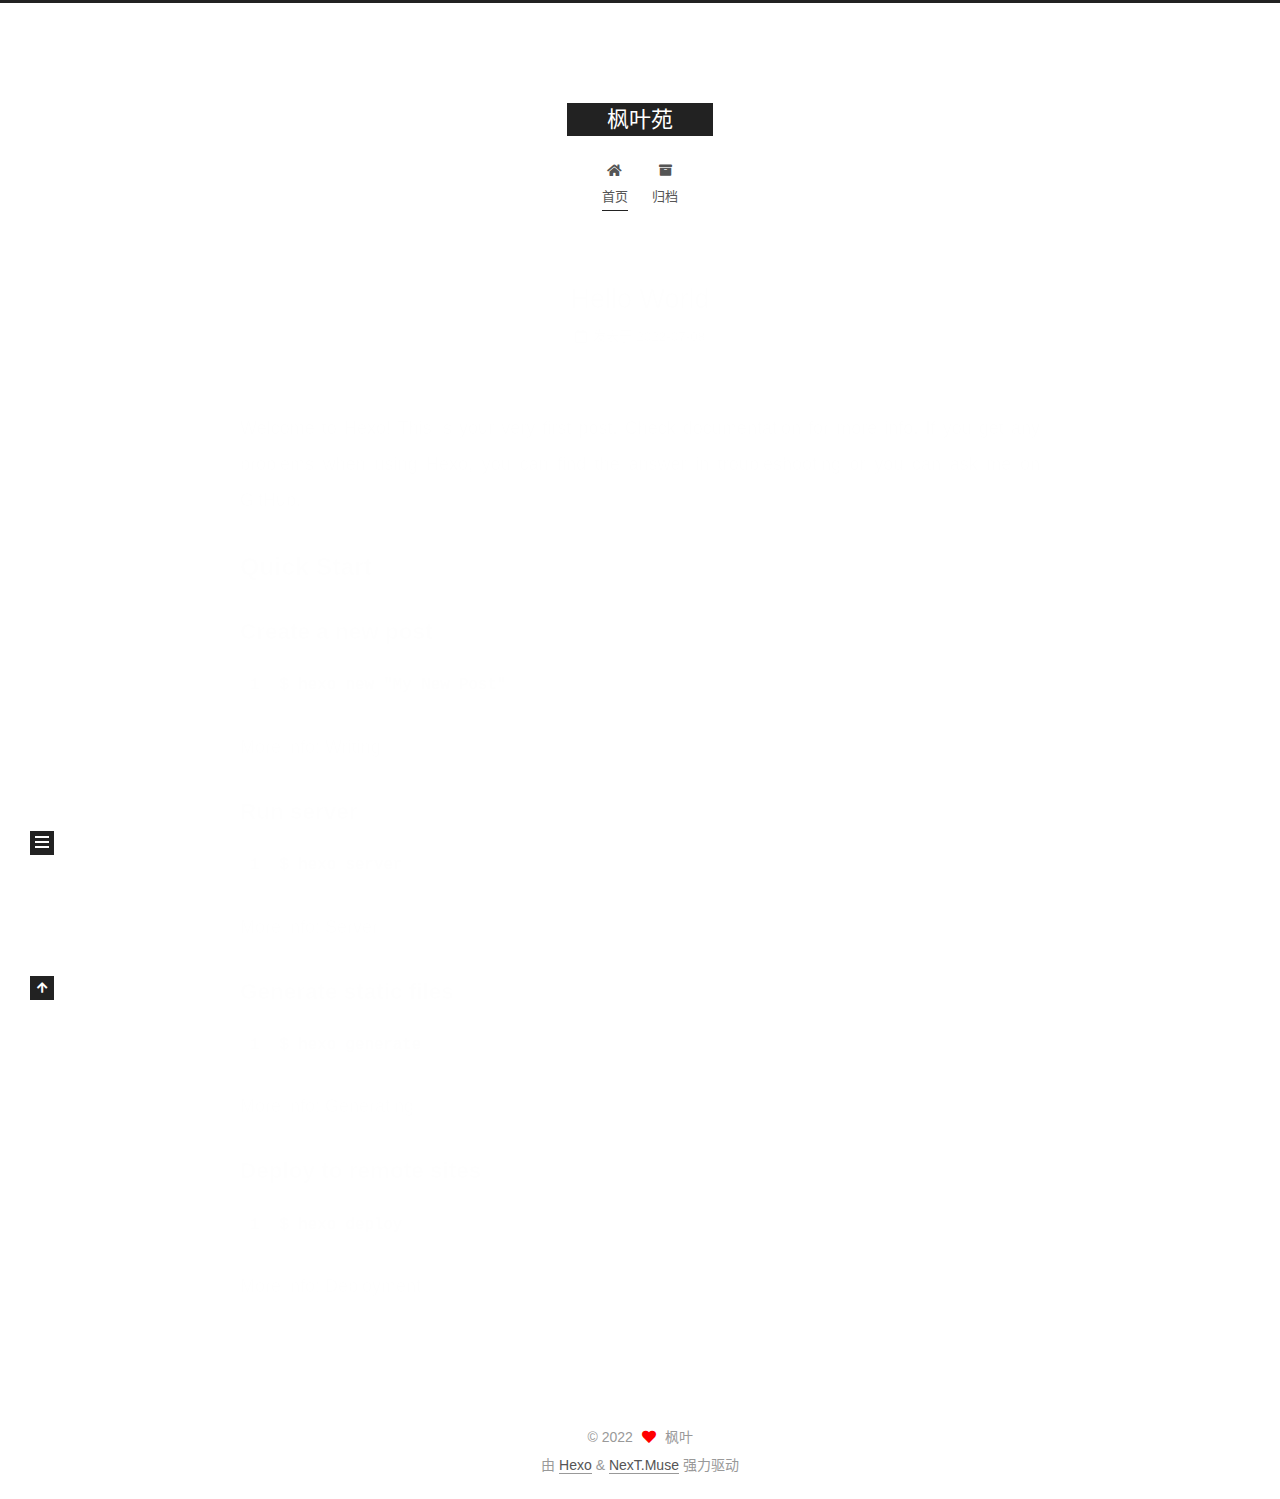
==== index.html @ 037c3c61 "Site updated: 2022-07-09 22:48:54" ====
<!DOCTYPE html>
<html lang="zh-CN">
<head>
  <meta charset="UTF-8">
<meta name="viewport" content="width=device-width, initial-scale=1, maximum-scale=2">
<meta name="theme-color" content="#222">
<meta name="generator" content="Hexo 6.2.0">
  <link rel="apple-touch-icon" sizes="180x180" href="/images/apple-touch-icon-next.png">
  <link rel="icon" type="image/png" sizes="32x32" href="/images/favicon-32x32-next.png">
  <link rel="icon" type="image/png" sizes="16x16" href="/images/favicon-16x16-next.png">
  <link rel="mask-icon" href="/images/logo.svg" color="#222">

<link rel="stylesheet" href="/css/main.css">


<link rel="stylesheet" href="/lib/font-awesome/css/all.min.css">

<script id="hexo-configurations">
    var NexT = window.NexT || {};
    var CONFIG = {"hostname":"example.com","root":"/","scheme":"Muse","version":"7.8.0","exturl":false,"sidebar":{"position":"left","display":"post","padding":18,"offset":12,"onmobile":false},"copycode":{"enable":false,"show_result":false,"style":null},"back2top":{"enable":true,"sidebar":false,"scrollpercent":false},"bookmark":{"enable":false,"color":"#222","save":"auto"},"fancybox":false,"mediumzoom":false,"lazyload":false,"pangu":false,"comments":{"style":"tabs","active":null,"storage":true,"lazyload":false,"nav":null},"algolia":{"hits":{"per_page":10},"labels":{"input_placeholder":"Search for Posts","hits_empty":"We didn't find any results for the search: ${query}","hits_stats":"${hits} results found in ${time} ms"}},"localsearch":{"enable":false,"trigger":"auto","top_n_per_article":1,"unescape":false,"preload":false},"motion":{"enable":true,"async":false,"transition":{"post_block":"fadeIn","post_header":"slideDownIn","post_body":"slideDownIn","coll_header":"slideLeftIn","sidebar":"slideUpIn"}}};
  </script>

  <meta name="description" content="选择有时候比努力更重要">
<meta property="og:type" content="website">
<meta property="og:title" content="枫叶苑">
<meta property="og:url" content="http://example.com/index.html">
<meta property="og:site_name" content="枫叶苑">
<meta property="og:description" content="选择有时候比努力更重要">
<meta property="og:locale" content="zh_CN">
<meta property="article:author" content="枫叶">
<meta name="twitter:card" content="summary">

<link rel="canonical" href="http://example.com/">


<script id="page-configurations">
  // https://hexo.io/docs/variables.html
  CONFIG.page = {
    sidebar: "",
    isHome : true,
    isPost : false,
    lang   : 'zh-CN'
  };
</script>

  <title>枫叶苑</title>
  






  <noscript>
  <style>
  .use-motion .brand,
  .use-motion .menu-item,
  .sidebar-inner,
  .use-motion .post-block,
  .use-motion .pagination,
  .use-motion .comments,
  .use-motion .post-header,
  .use-motion .post-body,
  .use-motion .collection-header { opacity: initial; }

  .use-motion .site-title,
  .use-motion .site-subtitle {
    opacity: initial;
    top: initial;
  }

  .use-motion .logo-line-before i { left: initial; }
  .use-motion .logo-line-after i { right: initial; }
  </style>
</noscript>

</head>

<body itemscope itemtype="http://schema.org/WebPage">
  <div class="container use-motion">
    <div class="headband"></div>

    <header class="header" itemscope itemtype="http://schema.org/WPHeader">
      <div class="header-inner"><div class="site-brand-container">
  <div class="site-nav-toggle">
    <div class="toggle" aria-label="切换导航栏">
      <span class="toggle-line toggle-line-first"></span>
      <span class="toggle-line toggle-line-middle"></span>
      <span class="toggle-line toggle-line-last"></span>
    </div>
  </div>

  <div class="site-meta">

    <a href="/" class="brand" rel="start">
      <span class="logo-line-before"><i></i></span>
      <h1 class="site-title">枫叶苑</h1>
      <span class="logo-line-after"><i></i></span>
    </a>
  </div>

  <div class="site-nav-right">
    <div class="toggle popup-trigger">
    </div>
  </div>
</div>




<nav class="site-nav">
  <ul id="menu" class="main-menu menu">
        <li class="menu-item menu-item-home">

    <a href="/" rel="section"><i class="fa fa-home fa-fw"></i>首页</a>

  </li>
        <li class="menu-item menu-item-archives">

    <a href="/archives/" rel="section"><i class="fa fa-archive fa-fw"></i>归档</a>

  </li>
  </ul>
</nav>




</div>
    </header>

    
  <div class="back-to-top">
    <i class="fa fa-arrow-up"></i>
    <span>0%</span>
  </div>


    <main class="main">
      <div class="main-inner">
        <div class="content-wrap">
          

          <div class="content index posts-expand">
            
      
  
  
  <article itemscope itemtype="http://schema.org/Article" class="post-block" lang="zh-CN">
    <link itemprop="mainEntityOfPage" href="http://example.com/2022/07/08/hello-world/">

    <span hidden itemprop="author" itemscope itemtype="http://schema.org/Person">
      <meta itemprop="image" content="/images/avatar.gif">
      <meta itemprop="name" content="枫叶">
      <meta itemprop="description" content="选择有时候比努力更重要">
    </span>

    <span hidden itemprop="publisher" itemscope itemtype="http://schema.org/Organization">
      <meta itemprop="name" content="枫叶苑">
    </span>
      <header class="post-header">
        <h2 class="post-title" itemprop="name headline">
          
            <a href="/2022/07/08/hello-world/" class="post-title-link" itemprop="url">Hello World</a>
        </h2>

        <div class="post-meta">
            <span class="post-meta-item">
              <span class="post-meta-item-icon">
                <i class="far fa-calendar"></i>
              </span>
              <span class="post-meta-item-text">发表于</span>

              <time title="创建时间：2022-07-08 22:40:31" itemprop="dateCreated datePublished" datetime="2022-07-08T22:40:31+08:00">2022-07-08</time>
            </span>

          

        </div>
      </header>

    
    
    
    <div class="post-body" itemprop="articleBody">

      
          <p>Welcome to <a target="_blank" rel="noopener" href="https://hexo.io/">Hexo</a>! This is your very first post. Check <a target="_blank" rel="noopener" href="https://hexo.io/docs/">documentation</a> for more info. If you get any problems when using Hexo, you can find the answer in <a target="_blank" rel="noopener" href="https://hexo.io/docs/troubleshooting.html">troubleshooting</a> or you can ask me on <a target="_blank" rel="noopener" href="https://github.com/hexojs/hexo/issues">GitHub</a>.</p>
<h2 id="Quick-Start"><a href="#Quick-Start" class="headerlink" title="Quick Start"></a>Quick Start</h2><h3 id="Create-a-new-post"><a href="#Create-a-new-post" class="headerlink" title="Create a new post"></a>Create a new post</h3><figure class="highlight bash"><table><tr><td class="gutter"><pre><span class="line">1</span><br></pre></td><td class="code"><pre><span class="line">$ hexo new <span class="string">&quot;My New Post&quot;</span></span><br></pre></td></tr></table></figure>

<p>More info: <a target="_blank" rel="noopener" href="https://hexo.io/docs/writing.html">Writing</a></p>
<h3 id="Run-server"><a href="#Run-server" class="headerlink" title="Run server"></a>Run server</h3><figure class="highlight bash"><table><tr><td class="gutter"><pre><span class="line">1</span><br></pre></td><td class="code"><pre><span class="line">$ hexo server</span><br></pre></td></tr></table></figure>

<p>More info: <a target="_blank" rel="noopener" href="https://hexo.io/docs/server.html">Server</a></p>
<h3 id="Generate-static-files"><a href="#Generate-static-files" class="headerlink" title="Generate static files"></a>Generate static files</h3><figure class="highlight bash"><table><tr><td class="gutter"><pre><span class="line">1</span><br></pre></td><td class="code"><pre><span class="line">$ hexo generate</span><br></pre></td></tr></table></figure>

<p>More info: <a target="_blank" rel="noopener" href="https://hexo.io/docs/generating.html">Generating</a></p>
<h3 id="Deploy-to-remote-sites"><a href="#Deploy-to-remote-sites" class="headerlink" title="Deploy to remote sites"></a>Deploy to remote sites</h3><figure class="highlight bash"><table><tr><td class="gutter"><pre><span class="line">1</span><br></pre></td><td class="code"><pre><span class="line">$ hexo deploy</span><br></pre></td></tr></table></figure>

<p>More info: <a target="_blank" rel="noopener" href="https://hexo.io/docs/one-command-deployment.html">Deployment</a></p>

      
    </div>

    
    
    
      <footer class="post-footer">
        <div class="post-eof"></div>
      </footer>
  </article>
  
  
  


  



          </div>
          

<script>
  window.addEventListener('tabs:register', () => {
    let { activeClass } = CONFIG.comments;
    if (CONFIG.comments.storage) {
      activeClass = localStorage.getItem('comments_active') || activeClass;
    }
    if (activeClass) {
      let activeTab = document.querySelector(`a[href="#comment-${activeClass}"]`);
      if (activeTab) {
        activeTab.click();
      }
    }
  });
  if (CONFIG.comments.storage) {
    window.addEventListener('tabs:click', event => {
      if (!event.target.matches('.tabs-comment .tab-content .tab-pane')) return;
      let commentClass = event.target.classList[1];
      localStorage.setItem('comments_active', commentClass);
    });
  }
</script>

        </div>
          
  
  <div class="toggle sidebar-toggle">
    <span class="toggle-line toggle-line-first"></span>
    <span class="toggle-line toggle-line-middle"></span>
    <span class="toggle-line toggle-line-last"></span>
  </div>

  <aside class="sidebar">
    <div class="sidebar-inner">

      <ul class="sidebar-nav motion-element">
        <li class="sidebar-nav-toc">
          文章目录
        </li>
        <li class="sidebar-nav-overview">
          站点概览
        </li>
      </ul>

      <!--noindex-->
      <div class="post-toc-wrap sidebar-panel">
      </div>
      <!--/noindex-->

      <div class="site-overview-wrap sidebar-panel">
        <div class="site-author motion-element" itemprop="author" itemscope itemtype="http://schema.org/Person">
  <p class="site-author-name" itemprop="name">枫叶</p>
  <div class="site-description" itemprop="description">选择有时候比努力更重要</div>
</div>
<div class="site-state-wrap motion-element">
  <nav class="site-state">
      <div class="site-state-item site-state-posts">
          <a href="/archives/">
        
          <span class="site-state-item-count">1</span>
          <span class="site-state-item-name">日志</span>
        </a>
      </div>
  </nav>
</div>



      </div>

    </div>
  </aside>
  <div id="sidebar-dimmer"></div>


      </div>
    </main>

    <footer class="footer">
      <div class="footer-inner">
        

        

<div class="copyright">
  
  &copy; 
  <span itemprop="copyrightYear">2022</span>
  <span class="with-love">
    <i class="fa fa-heart"></i>
  </span>
  <span class="author" itemprop="copyrightHolder">枫叶</span>
</div>
  <div class="powered-by">由 <a href="https://hexo.io/" class="theme-link" rel="noopener" target="_blank">Hexo</a> & <a href="https://muse.theme-next.org/" class="theme-link" rel="noopener" target="_blank">NexT.Muse</a> 强力驱动
  </div>

        








      </div>
    </footer>
  </div>

  
  <script src="/lib/anime.min.js"></script>
  <script src="/lib/velocity/velocity.min.js"></script>
  <script src="/lib/velocity/velocity.ui.min.js"></script>

<script src="/js/utils.js"></script>

<script src="/js/motion.js"></script>


<script src="/js/schemes/muse.js"></script>


<script src="/js/next-boot.js"></script>




  















  

  

</body>
</html>
---- css/main.css ----
:root {
  --body-bg-color: #fff;
  --content-bg-color: #fff;
  --card-bg-color: #f5f5f5;
  --text-color: #555;
  --blockquote-color: #666;
  --link-color: #555;
  --link-hover-color: #222;
  --brand-color: #fff;
  --brand-hover-color: #fff;
  --table-row-odd-bg-color: #f9f9f9;
  --table-row-hover-bg-color: #f5f5f5;
  --menu-item-bg-color: #f5f5f5;
  --btn-default-bg: #222;
  --btn-default-color: #fff;
  --btn-default-border-color: #222;
  --btn-default-hover-bg: #fff;
  --btn-default-hover-color: #222;
  --btn-default-hover-border-color: #222;
}
html {
  line-height: 1.15; /* 1 */
  -webkit-text-size-adjust: 100%; /* 2 */
}
body {
  margin: 0;
}
main {
  display: block;
}
h1 {
  font-size: 2em;
  margin: 0.67em 0;
}
hr {
  box-sizing: content-box; /* 1 */
  height: 0; /* 1 */
  overflow: visible; /* 2 */
}
pre {
  font-family: monospace, monospace; /* 1 */
  font-size: 1em; /* 2 */
}
a {
  background: transparent;
}
abbr[title] {
  border-bottom: none; /* 1 */
  text-decoration: underline; /* 2 */
  text-decoration: underline dotted; /* 2 */
}
b,
strong {
  font-weight: bolder;
}
code,
kbd,
samp {
  font-family: monospace, monospace; /* 1 */
  font-size: 1em; /* 2 */
}
small {
  font-size: 80%;
}
sub,
sup {
  font-size: 75%;
  line-height: 0;
  position: relative;
  vertical-align: baseline;
}
sub {
  bottom: -0.25em;
}
sup {
  top: -0.5em;
}
img {
  border-style: none;
}
button,
input,
optgroup,
select,
textarea {
  font-family: inherit; /* 1 */
  font-size: 100%; /* 1 */
  line-height: 1.15; /* 1 */
  margin: 0; /* 2 */
}
button,
input {
/* 1 */
  overflow: visible;
}
button,
select {
/* 1 */
  text-transform: none;
}
button,
[type='button'],
[type='reset'],
[type='submit'] {
  -webkit-appearance: button;
}
button::-moz-focus-inner,
[type='button']::-moz-focus-inner,
[type='reset']::-moz-focus-inner,
[type='submit']::-moz-focus-inner {
  border-style: none;
  padding: 0;
}
button:-moz-focusring,
[type='button']:-moz-focusring,
[type='reset']:-moz-focusring,
[type='submit']:-moz-focusring {
  outline: 1px dotted ButtonText;
}
fieldset {
  padding: 0.35em 0.75em 0.625em;
}
legend {
  box-sizing: border-box; /* 1 */
  color: inherit; /* 2 */
  display: table; /* 1 */
  max-width: 100%; /* 1 */
  padding: 0; /* 3 */
  white-space: normal; /* 1 */
}
progress {
  vertical-align: baseline;
}
textarea {
  overflow: auto;
}
[type='checkbox'],
[type='radio'] {
  box-sizing: border-box; /* 1 */
  padding: 0; /* 2 */
}
[type='number']::-webkit-inner-spin-button,
[type='number']::-webkit-outer-spin-button {
  height: auto;
}
[type='search'] {
  outline-offset: -2px; /* 2 */
  -webkit-appearance: textfield; /* 1 */
}
[type='search']::-webkit-search-decoration {
  -webkit-appearance: none;
}
::-webkit-file-upload-button {
  font: inherit; /* 2 */
  -webkit-appearance: button; /* 1 */
}
details {
  display: block;
}
summary {
  display: list-item;
}
template {
  display: none;
}
[hidden] {
  display: none;
}
::selection {
  background: #262a30;
  color: #eee;
}
html,
body {
  height: 100%;
}
body {
  background: var(--body-bg-color);
  color: var(--text-color);
  font-family: 'Lato', "PingFang SC", "Microsoft YaHei", sans-serif;
  font-size: 1em;
  line-height: 2;
}
@media (max-width: 991px) {
  body {
    padding-left: 0 !important;
    padding-right: 0 !important;
  }
}
h1,
h2,
h3,
h4,
h5,
h6 {
  font-family: 'Lato', "PingFang SC", "Microsoft YaHei", sans-serif;
  font-weight: bold;
  line-height: 1.5;
  margin: 20px 0 15px;
}
h1 {
  font-size: 1.5em;
}
h2 {
  font-size: 1.375em;
}
h3 {
  font-size: 1.25em;
}
h4 {
  font-size: 1.125em;
}
h5 {
  font-size: 1em;
}
h6 {
  font-size: 0.875em;
}
p {
  margin: 0 0 20px 0;
}
a,
span.exturl {
  border-bottom: 1px solid #999;
  color: var(--link-color);
  outline: 0;
  text-decoration: none;
  overflow-wrap: break-word;
  word-wrap: break-word;
  cursor: pointer;
}
a:hover,
span.exturl:hover {
  border-bottom-color: var(--link-hover-color);
  color: var(--link-hover-color);
}
iframe,
img,
video {
  display: block;
  margin-left: auto;
  margin-right: auto;
  max-width: 100%;
}
hr {
  background-image: repeating-linear-gradient(-45deg, #ddd, #ddd 4px, transparent 4px, transparent 8px);
  border: 0;
  height: 3px;
  margin: 40px 0;
}
blockquote {
  border-left: 4px solid #ddd;
  color: var(--blockquote-color);
  margin: 0;
  padding: 0 15px;
}
blockquote cite::before {
  content: '-';
  padding: 0 5px;
}
dt {
  font-weight: bold;
}
dd {
  margin: 0;
  padding: 0;
}
kbd {
  background-color: #f5f5f5;
  background-image: linear-gradient(#eee, #fff, #eee);
  border: 1px solid #ccc;
  border-radius: 0.2em;
  box-shadow: 0.1em 0.1em 0.2em rgba(0,0,0,0.1);
  color: #555;
  font-family: inherit;
  padding: 0.1em 0.3em;
  white-space: nowrap;
}
.table-container {
  overflow: auto;
}
table {
  border-collapse: collapse;
  border-spacing: 0;
  font-size: 0.875em;
  margin: 0 0 20px 0;
  width: 100%;
}
tbody tr:nth-of-type(odd) {
  background: var(--table-row-odd-bg-color);
}
tbody tr:hover {
  background: var(--table-row-hover-bg-color);
}
caption,
th,
td {
  font-weight: normal;
  padding: 8px;
  vertical-align: middle;
}
th,
td {
  border: 1px solid #ddd;
  border-bottom: 3px solid #ddd;
}
th {
  font-weight: 700;
  padding-bottom: 10px;
}
td {
  border-bottom-width: 1px;
}
.btn {
  background: var(--btn-default-bg);
  border: 2px solid var(--btn-default-border-color);
  border-radius: 0;
  color: var(--btn-default-color);
  display: inline-block;
  font-size: 0.875em;
  line-height: 2;
  padding: 0 20px;
  text-decoration: none;
  transition-property: background-color;
  transition-delay: 0s;
  transition-duration: 0.2s;
  transition-timing-function: ease-in-out;
}
.btn:hover {
  background: var(--btn-default-hover-bg);
  border-color: var(--btn-default-hover-border-color);
  color: var(--btn-default-hover-color);
}
.btn + .btn {
  margin: 0 0 8px 8px;
}
.btn .fa-fw {
  text-align: left;
  width: 1.285714285714286em;
}
.toggle {
  line-height: 0;
}
.toggle .toggle-line {
  background: #fff;
  display: inline-block;
  height: 2px;
  left: 0;
  position: relative;
  top: 0;
  transition: all 0.4s;
  vertical-align: top;
  width: 100%;
}
.toggle .toggle-line:not(:first-child) {
  margin-top: 3px;
}
.toggle.toggle-arrow .toggle-line-first {
  left: 50%;
  top: 2px;
  transform: rotate(45deg);
  width: 50%;
}
.toggle.toggle-arrow .toggle-line-middle {
  left: 2px;
  width: 90%;
}
.toggle.toggle-arrow .toggle-line-last {
  left: 50%;
  top: -2px;
  transform: rotate(-45deg);
  width: 50%;
}
.toggle.toggle-close .toggle-line-first {
  transform: rotate(-45deg);
  top: 5px;
}
.toggle.toggle-close .toggle-line-middle {
  opacity: 0;
}
.toggle.toggle-close .toggle-line-last {
  transform: rotate(45deg);
  top: -5px;
}
.highlight,
pre {
  background: #f7f7f7;
  color: #4d4d4c;
  line-height: 1.6;
  margin: 0 auto 20px;
}
pre,
code {
  font-family: consolas, Menlo, monospace, "PingFang SC", "Microsoft YaHei";
}
code {
  background: #eee;
  border-radius: 3px;
  color: #555;
  padding: 2px 4px;
  overflow-wrap: break-word;
  word-wrap: break-word;
}
.highlight *::selection {
  background: #d6d6d6;
}
.highlight pre {
  border: 0;
  margin: 0;
  padding: 10px 0;
}
.highlight table {
  border: 0;
  margin: 0;
  width: auto;
}
.highlight td {
  border: 0;
  padding: 0;
}
.highlight figcaption {
  background: #eff2f3;
  color: #4d4d4c;
  display: flex;
  font-size: 0.875em;
  justify-content: space-between;
  line-height: 1.2;
  padding: 0.5em;
}
.highlight figcaption a {
  color: #4d4d4c;
}
.highlight figcaption a:hover {
  border-bottom-color: #4d4d4c;
}
.highlight .gutter {
  -moz-user-select: none;
  -ms-user-select: none;
  -webkit-user-select: none;
  user-select: none;
}
.highlight .gutter pre {
  background: #eff2f3;
  color: #869194;
  padding-left: 10px;
  padding-right: 10px;
  text-align: right;
}
.highlight .code pre {
  background: #f7f7f7;
  padding-left: 10px;
  width: 100%;
}
.gist table {
  width: auto;
}
.gist table td {
  border: 0;
}
pre {
  overflow: auto;
  padding: 10px;
}
pre code {
  background: none;
  color: #4d4d4c;
  font-size: 0.875em;
  padding: 0;
  text-shadow: none;
}
pre .deletion {
  background: #fdd;
}
pre .addition {
  background: #dfd;
}
pre .meta {
  color: #eab700;
  -moz-user-select: none;
  -ms-user-select: none;
  -webkit-user-select: none;
  user-select: none;
}
pre .comment {
  color: #8e908c;
}
pre .variable,
pre .attribute,
pre .tag,
pre .name,
pre .regexp,
pre .ruby .constant,
pre .xml .tag .title,
pre .xml .pi,
pre .xml .doctype,
pre .html .doctype,
pre .css .id,
pre .css .class,
pre .css .pseudo {
  color: #c82829;
}
pre .number,
pre .preprocessor,
pre .built_in,
pre .builtin-name,
pre .literal,
pre .params,
pre .constant,
pre .command {
  color: #f5871f;
}
pre .ruby .class .title,
pre .css .rules .attribute,
pre .string,
pre .symbol,
pre .value,
pre .inheritance,
pre .header,
pre .ruby .symbol,
pre .xml .cdata,
pre .special,
pre .formula {
  color: #718c00;
}
pre .title,
pre .css .hexcolor {
  color: #3e999f;
}
pre .function,
pre .python .decorator,
pre .python .title,
pre .ruby .function .title,
pre .ruby .title .keyword,
pre .perl .sub,
pre .javascript .title,
pre .coffeescript .title {
  color: #4271ae;
}
pre .keyword,
pre .javascript .function {
  color: #8959a8;
}
.blockquote-center {
  border-left: none;
  margin: 40px 0;
  padding: 0;
  position: relative;
  text-align: center;
}
.blockquote-center .fa {
  display: block;
  opacity: 0.6;
  position: absolute;
  width: 100%;
}
.blockquote-center .fa-quote-left {
  border-top: 1px solid #ccc;
  text-align: left;
  top: -20px;
}
.blockquote-center .fa-quote-right {
  border-bottom: 1px solid #ccc;
  text-align: right;
  bottom: -20px;
}
.blockquote-center p,
.blockquote-center div {
  text-align: center;
}
.post-body .group-picture img {
  margin: 0 auto;
  padding: 0 3px;
}
.group-picture-row {
  margin-bottom: 6px;
  overflow: hidden;
}
.group-picture-column {
  float: left;
  margin-bottom: 10px;
}
.post-body .label {
  color: #555;
  display: inline;
  padding: 0 2px;
}
.post-body .label.default {
  background: #f0f0f0;
}
.post-body .label.primary {
  background: #efe6f7;
}
.post-body .label.info {
  background: #e5f2f8;
}
.post-body .label.success {
  background: #e7f4e9;
}
.post-body .label.warning {
  background: #fcf6e1;
}
.post-body .label.danger {
  background: #fae8eb;
}
.post-body .tabs {
  margin-bottom: 20px;
}
.post-body .tabs,
.tabs-comment {
  display: block;
  padding-top: 10px;
  position: relative;
}
.post-body .tabs ul.nav-tabs,
.tabs-comment ul.nav-tabs {
  display: flex;
  flex-wrap: wrap;
  margin: 0;
  margin-bottom: -1px;
  padding: 0;
}
@media (max-width: 413px) {
  .post-body .tabs ul.nav-tabs,
  .tabs-comment ul.nav-tabs {
    display: block;
    margin-bottom: 5px;
  }
}
.post-body .tabs ul.nav-tabs li.tab,
.tabs-comment ul.nav-tabs li.tab {
  border-bottom: 1px solid #ddd;
  border-left: 1px solid transparent;
  border-right: 1px solid transparent;
  border-top: 3px solid transparent;
  flex-grow: 1;
  list-style-type: none;
  border-radius: 0 0 0 0;
}
@media (max-width: 413px) {
  .post-body .tabs ul.nav-tabs li.tab,
  .tabs-comment ul.nav-tabs li.tab {
    border-bottom: 1px solid transparent;
    border-left: 3px solid transparent;
    border-right: 1px solid transparent;
    border-top: 1px solid transparent;
  }
}
@media (max-width: 413px) {
  .post-body .tabs ul.nav-tabs li.tab,
  .tabs-comment ul.nav-tabs li.tab {
    border-radius: 0;
  }
}
.post-body .tabs ul.nav-tabs li.tab a,
.tabs-comment ul.nav-tabs li.tab a {
  border-bottom: initial;
  display: block;
  line-height: 1.8;
  outline: 0;
  padding: 0.25em 0.75em;
  text-align: center;
  transition-delay: 0s;
  transition-duration: 0.2s;
  transition-timing-function: ease-out;
}
.post-body .tabs ul.nav-tabs li.tab a i,
.tabs-comment ul.nav-tabs li.tab a i {
  width: 1.285714285714286em;
}
.post-body .tabs ul.nav-tabs li.tab.active,
.tabs-comment ul.nav-tabs li.tab.active {
  border-bottom: 1px solid transparent;
  border-left: 1px solid #ddd;
  border-right: 1px solid #ddd;
  border-top: 3px solid #fc6423;
}
@media (max-width: 413px) {
  .post-body .tabs ul.nav-tabs li.tab.active,
  .tabs-comment ul.nav-tabs li.tab.active {
    border-bottom: 1px solid #ddd;
    border-left: 3px solid #fc6423;
    border-right: 1px solid #ddd;
    border-top: 1px solid #ddd;
  }
}
.post-body .tabs ul.nav-tabs li.tab.active a,
.tabs-comment ul.nav-tabs li.tab.active a {
  color: var(--link-color);
  cursor: default;
}
.post-body .tabs .tab-content .tab-pane,
.tabs-comment .tab-content .tab-pane {
  border: 1px solid #ddd;
  border-top: 0;
  padding: 20px 20px 0 20px;
  border-radius: 0;
}
.post-body .tabs .tab-content .tab-pane:not(.active),
.tabs-comment .tab-content .tab-pane:not(.active) {
  display: none;
}
.post-body .tabs .tab-content .tab-pane.active,
.tabs-comment .tab-content .tab-pane.active {
  display: block;
}
.post-body .tabs .tab-content .tab-pane.active:nth-of-type(1),
.tabs-comment .tab-content .tab-pane.active:nth-of-type(1) {
  border-radius: 0 0 0 0;
}
@media (max-width: 413px) {
  .post-body .tabs .tab-content .tab-pane.active:nth-of-type(1),
  .tabs-comment .tab-content .tab-pane.active:nth-of-type(1) {
    border-radius: 0;
  }
}
.post-body .note {
  border-radius: 3px;
  margin-bottom: 20px;
  padding: 1em;
  position: relative;
  border: 1px solid #eee;
  border-left-width: 5px;
}
.post-body .note h2,
.post-body .note h3,
.post-body .note h4,
.post-body .note h5,
.post-body .note h6 {
  margin-top: 0;
  border-bottom: initial;
  margin-bottom: 0;
  padding-top: 0;
}
.post-body .note p:first-child,
.post-body .note ul:first-child,
.post-body .note ol:first-child,
.post-body .note table:first-child,
.post-body .note pre:first-child,
.post-body .note blockquote:first-child,
.post-body .note img:first-child {
  margin-top: 0;
}
.post-body .note p:last-child,
.post-body .note ul:last-child,
.post-body .note ol:last-child,
.post-body .note table:last-child,
.post-body .note pre:last-child,
.post-body .note blockquote:last-child,
.post-body .note img:last-child {
  margin-bottom: 0;
}
.post-body .note.default {
  border-left-color: #777;
}
.post-body .note.default h2,
.post-body .note.default h3,
.post-body .note.default h4,
.post-body .note.default h5,
.post-body .note.default h6 {
  color: #777;
}
.post-body .note.primary {
  border-left-color: #6f42c1;
}
.post-body .note.primary h2,
.post-body .note.primary h3,
.post-body .note.primary h4,
.post-body .note.primary h5,
.post-body .note.primary h6 {
  color: #6f42c1;
}
.post-body .note.info {
  border-left-color: #428bca;
}
.post-body .note.info h2,
.post-body .note.info h3,
.post-body .note.info h4,
.post-body .note.info h5,
.post-body .note.info h6 {
  color: #428bca;
}
.post-body .note.success {
  border-left-color: #5cb85c;
}
.post-body .note.success h2,
.post-body .note.success h3,
.post-body .note.success h4,
.post-body .note.success h5,
.post-body .note.success h6 {
  color: #5cb85c;
}
.post-body .note.warning {
  border-left-color: #f0ad4e;
}
.post-body .note.warning h2,
.post-body .note.warning h3,
.post-body .note.warning h4,
.post-body .note.warning h5,
.post-body .note.warning h6 {
  color: #f0ad4e;
}
.post-body .note.danger {
  border-left-color: #d9534f;
}
.post-body .note.danger h2,
.post-body .note.danger h3,
.post-body .note.danger h4,
.post-body .note.danger h5,
.post-body .note.danger h6 {
  color: #d9534f;
}
.pagination .prev,
.pagination .next,
.pagination .page-number,
.pagination .space {
  display: inline-block;
  margin: 0 10px;
  padding: 0 11px;
  position: relative;
  top: -1px;
}
@media (max-width: 767px) {
  .pagination .prev,
  .pagination .next,
  .pagination .page-number,
  .pagination .space {
    margin: 0 5px;
  }
}
.pagination {
  border-top: 1px solid #eee;
  margin: 120px 0 0;
  text-align: center;
}
.pagination .prev,
.pagination .next,
.pagination .page-number {
  border-bottom: 0;
  border-top: 1px solid #eee;
  transition-property: border-color;
  transition-delay: 0s;
  transition-duration: 0.2s;
  transition-timing-function: ease-in-out;
}
.pagination .prev:hover,
.pagination .next:hover,
.pagination .page-number:hover {
  border-top-color: #222;
}
.pagination .space {
  margin: 0;
  padding: 0;
}
.pagination .prev {
  margin-left: 0;
}
.pagination .next {
  margin-right: 0;
}
.pagination .page-number.current {
  background: #ccc;
  border-top-color: #ccc;
  color: #fff;
}
@media (max-width: 767px) {
  .pagination {
    border-top: none;
  }
  .pagination .prev,
  .pagination .next,
  .pagination .page-number {
    border-bottom: 1px solid #eee;
    border-top: 0;
    margin-bottom: 10px;
    padding: 0 10px;
  }
  .pagination .prev:hover,
  .pagination .next:hover,
  .pagination .page-number:hover {
    border-bottom-color: #222;
  }
}
.comments {
  margin-top: 60px;
  overflow: hidden;
}
.comment-button-group {
  display: flex;
  flex-wrap: wrap-reverse;
  justify-content: center;
  margin: 1em 0;
}
.comment-button-group .comment-button {
  margin: 0.1em 0.2em;
}
.comment-button-group .comment-button.active {
  background: var(--btn-default-hover-bg);
  border-color: var(--btn-default-hover-border-color);
  color: var(--btn-default-hover-color);
}
.comment-position {
  display: none;
}
.comment-position.active {
  display: block;
}
.tabs-comment {
  background: var(--content-bg-color);
  margin-top: 4em;
  padding-top: 0;
}
.tabs-comment .comments {
  border: 0;
  box-shadow: none;
  margin-top: 0;
  padding-top: 0;
}
.container {
  min-height: 100%;
  position: relative;
}
.main-inner {
  margin: 0 auto;
  width: 700px;
}
@media (min-width: 1200px) {
  .main-inner {
    width: 800px;
  }
}
@media (min-width: 1600px) {
  .main-inner {
    width: 900px;
  }
}
@media (max-width: 767px) {
  .content-wrap {
    padding: 0 20px;
  }
}
.header {
  background: transparent;
}
.header-inner {
  margin: 0 auto;
  width: 700px;
}
@media (min-width: 1200px) {
  .header-inner {
    width: 800px;
  }
}
@media (min-width: 1600px) {
  .header-inner {
    width: 900px;
  }
}
.site-brand-container {
  display: flex;
  flex-shrink: 0;
  padding: 0 10px;
}
.headband {
  background: #222;
  height: 3px;
}
.site-meta {
  flex-grow: 1;
  text-align: center;
}
@media (max-width: 767px) {
  .site-meta {
    text-align: center;
  }
}
.brand {
  border-bottom: none;
  color: var(--brand-color);
  display: inline-block;
  line-height: 1.375em;
  padding: 0 40px;
  position: relative;
}
.brand:hover {
  color: var(--brand-hover-color);
}
.site-title {
  font-family: 'Lato', "PingFang SC", "Microsoft YaHei", sans-serif;
  font-size: 1.375em;
  font-weight: normal;
  margin: 0;
}
.site-subtitle {
  color: #999;
  font-size: 0.8125em;
  margin: 10px 0;
}
.use-motion .brand {
  opacity: 0;
}
.use-motion .site-title,
.use-motion .site-subtitle,
.use-motion .custom-logo-image {
  opacity: 0;
  position: relative;
  top: -10px;
}
.site-nav-toggle,
.site-nav-right {
  display: none;
}
@media (max-width: 767px) {
  .site-nav-toggle,
  .site-nav-right {
    display: flex;
    flex-direction: column;
    justify-content: center;
  }
}
.site-nav-toggle .toggle,
.site-nav-right .toggle {
  color: var(--text-color);
  padding: 10px;
  width: 22px;
}
.site-nav-toggle .toggle .toggle-line,
.site-nav-right .toggle .toggle-line {
  background: var(--text-color);
  border-radius: 1px;
}
.site-nav {
  display: block;
}
@media (max-width: 767px) {
  .site-nav {
    clear: both;
    display: none;
  }
}
.site-nav.site-nav-on {
  display: block;
}
.menu {
  margin-top: 20px;
  padding-left: 0;
  text-align: center;
}
.menu-item {
  display: inline-block;
  list-style: none;
  margin: 0 10px;
}
@media (max-width: 767px) {
  .menu-item {
    display: block;
    margin-top: 10px;
  }
  .menu-item.menu-item-search {
    display: none;
  }
}
.menu-item a,
.menu-item span.exturl {
  border-bottom: 0;
  display: block;
  font-size: 0.8125em;
  transition-property: border-color;
  transition-delay: 0s;
  transition-duration: 0.2s;
  transition-timing-function: ease-in-out;
}
@media (hover: none) {
  .menu-item a:hover,
  .menu-item span.exturl:hover {
    border-bottom-color: transparent !important;
  }
}
.menu-item .fa,
.menu-item .fab,
.menu-item .far,
.menu-item .fas {
  margin-right: 8px;
}
.menu-item .badge {
  display: inline-block;
  font-weight: bold;
  line-height: 1;
  margin-left: 0.35em;
  margin-top: 0.35em;
  text-align: center;
  white-space: nowrap;
}
@media (max-width: 767px) {
  .menu-item .badge {
    float: right;
    margin-left: 0;
  }
}
.menu-item-active a,
.menu .menu-item a:hover,
.menu .menu-item span.exturl:hover {
  background: var(--menu-item-bg-color);
}
.use-motion .menu-item {
  opacity: 0;
}
.sidebar {
  background: #222;
  bottom: 0;
  box-shadow: inset 0 2px 6px #000;
  position: fixed;
  top: 0;
}
@media (max-width: 991px) {
  .sidebar {
    display: none;
  }
}
.sidebar-inner {
  color: #999;
  padding: 18px 10px;
  text-align: center;
}
.cc-license {
  margin-top: 10px;
  text-align: center;
}
.cc-license .cc-opacity {
  border-bottom: none;
  opacity: 0.7;
}
.cc-license .cc-opacity:hover {
  opacity: 0.9;
}
.cc-license img {
  display: inline-block;
}
.site-author-image {
  border: 2px solid #333;
  display: block;
  margin: 0 auto;
  max-width: 96px;
  padding: 2px;
}
.site-author-name {
  color: #f5f5f5;
  font-weight: normal;
  margin: 5px 0 0;
  text-align: center;
}
.site-description {
  color: #999;
  font-size: 1em;
  margin-top: 5px;
  text-align: center;
}
.links-of-author {
  margin-top: 15px;
}
.links-of-author a,
.links-of-author span.exturl {
  border-bottom-color: #555;
  display: inline-block;
  font-size: 0.8125em;
  margin-bottom: 10px;
  margin-right: 10px;
  vertical-align: middle;
}
.links-of-author a::before,
.links-of-author span.exturl::before {
  background: #a4d50b;
  border-radius: 50%;
  content: ' ';
  display: inline-block;
  height: 4px;
  margin-right: 3px;
  vertical-align: middle;
  width: 4px;
}
.sidebar-button {
  margin-top: 15px;
}
.sidebar-button a {
  border: 1px solid #fc6423;
  border-radius: 4px;
  color: #fc6423;
  display: inline-block;
  padding: 0 15px;
}
.sidebar-button a .fa,
.sidebar-button a .fab,
.sidebar-button a .far,
.sidebar-button a .fas {
  margin-right: 5px;
}
.sidebar-button a:hover {
  background: #fc6423;
  border: 1px solid #fc6423;
  color: #fff;
}
.sidebar-button a:hover .fa,
.sidebar-button a:hover .fab,
.sidebar-button a:hover .far,
.sidebar-button a:hover .fas {
  color: #fff;
}
.links-of-blogroll {
  font-size: 0.8125em;
  margin-top: 10px;
}
.links-of-blogroll-title {
  font-size: 0.875em;
  font-weight: 600;
  margin-top: 0;
}
.links-of-blogroll-list {
  list-style: none;
  margin: 0;
  padding: 0;
}
#sidebar-dimmer {
  display: none;
}
@media (max-width: 767px) {
  #sidebar-dimmer {
    background: #000;
    display: block;
    height: 100%;
    left: 100%;
    opacity: 0;
    position: fixed;
    top: 0;
    width: 100%;
    z-index: 1100;
  }
  .sidebar-active + #sidebar-dimmer {
    opacity: 0.7;
    transform: translateX(-100%);
    transition: opacity 0.5s;
  }
}
.sidebar-nav {
  margin: 0;
  padding-bottom: 20px;
  padding-left: 0;
}
.sidebar-nav li {
  border-bottom: 1px solid transparent;
  color: #666;
  cursor: pointer;
  display: inline-block;
  font-size: 0.875em;
}
.sidebar-nav li.sidebar-nav-overview {
  margin-left: 10px;
}
.sidebar-nav li:hover {
  color: #f5f5f5;
}
.sidebar-nav .sidebar-nav-active {
  border-bottom-color: #87daff;
  color: #87daff;
}
.sidebar-nav .sidebar-nav-active:hover {
  color: #87daff;
}
.sidebar-panel {
  display: none;
  overflow-x: hidden;
  overflow-y: auto;
}
.sidebar-panel-active {
  display: block;
}
.sidebar-toggle {
  background: #222;
  bottom: 45px;
  cursor: pointer;
  height: 14px;
  left: 30px;
  padding: 5px;
  position: fixed;
  width: 14px;
  z-index: 1300;
}
@media (max-width: 991px) {
  .sidebar-toggle {
    left: 20px;
    opacity: 0.8;
    display: none;
  }
}
.sidebar-toggle:hover .toggle-line {
  background: #87daff;
}
.post-toc {
  font-size: 0.875em;
}
.post-toc ol {
  list-style: none;
  margin: 0;
  padding: 0 2px 5px 10px;
  text-align: left;
}
.post-toc ol > ol {
  padding-left: 0;
}
.post-toc ol a {
  transition-property: all;
  transition-delay: 0s;
  transition-duration: 0.2s;
  transition-timing-function: ease-in-out;
}
.post-toc .nav-item {
  line-height: 1.8;
  overflow: hidden;
  text-overflow: ellipsis;
  white-space: nowrap;
}
.post-toc .nav .nav-child {
  display: none;
}
.post-toc .nav .active > .nav-child {
  display: block;
}
.post-toc .nav .active-current > .nav-child {
  display: block;
}
.post-toc .nav .active-current > .nav-child > .nav-item {
  display: block;
}
.post-toc .nav .active > a {
  border-bottom-color: #87daff;
  color: #87daff;
}
.post-toc .nav .active-current > a {
  color: #87daff;
}
.post-toc .nav .active-current > a:hover {
  color: #87daff;
}
.site-state {
  display: flex;
  justify-content: center;
  line-height: 1.4;
  margin-top: 10px;
  overflow: hidden;
  text-align: center;
  white-space: nowrap;
}
.site-state-item {
  padding: 0 15px;
}
.site-state-item:not(:first-child) {
  border-left: 1px solid #333;
}
.site-state-item a {
  border-bottom: none;
}
.site-state-item-count {
  display: block;
  font-size: 1.25em;
  font-weight: 600;
  text-align: center;
}
.site-state-item-name {
  color: inherit;
  font-size: 0.875em;
}
.footer {
  color: #999;
  font-size: 0.875em;
  padding: 20px 0;
}
.footer.footer-fixed {
  bottom: 0;
  left: 0;
  position: absolute;
  right: 0;
}
.footer-inner {
  box-sizing: border-box;
  margin: 0 auto;
  text-align: center;
  width: 700px;
}
@media (min-width: 1200px) {
  .footer-inner {
    width: 800px;
  }
}
@media (min-width: 1600px) {
  .footer-inner {
    width: 900px;
  }
}
.languages {
  display: inline-block;
  font-size: 1.125em;
  position: relative;
}
.languages .lang-select-label span {
  margin: 0 0.5em;
}
.languages .lang-select {
  height: 100%;
  left: 0;
  opacity: 0;
  position: absolute;
  top: 0;
  width: 100%;
}
.with-love {
  color: #ff0000;
  display: inline-block;
  margin: 0 5px;
}
.powered-by,
.theme-info {
  display: inline-block;
}
@-moz-keyframes iconAnimate {
  0%, 100% {
    transform: scale(1);
  }
  10%, 30% {
    transform: scale(0.9);
  }
  20%, 40%, 60%, 80% {
    transform: scale(1.1);
  }
  50%, 70% {
    transform: scale(1.1);
  }
}
@-webkit-keyframes iconAnimate {
  0%, 100% {
    transform: scale(1);
  }
  10%, 30% {
    transform: scale(0.9);
  }
  20%, 40%, 60%, 80% {
    transform: scale(1.1);
  }
  50%, 70% {
    transform: scale(1.1);
  }
}
@-o-keyframes iconAnimate {
  0%, 100% {
    transform: scale(1);
  }
  10%, 30% {
    transform: scale(0.9);
  }
  20%, 40%, 60%, 80% {
    transform: scale(1.1);
  }
  50%, 70% {
    transform: scale(1.1);
  }
}
@keyframes iconAnimate {
  0%, 100% {
    transform: scale(1);
  }
  10%, 30% {
    transform: scale(0.9);
  }
  20%, 40%, 60%, 80% {
    transform: scale(1.1);
  }
  50%, 70% {
    transform: scale(1.1);
  }
}
.back-to-top {
  font-size: 12px;
  text-align: center;
  transition-delay: 0s;
  transition-duration: 0.2s;
  transition-timing-function: ease-in-out;
}
.back-to-top {
  background: #222;
  bottom: -100px;
  box-sizing: border-box;
  color: #fff;
  cursor: pointer;
  left: 30px;
  opacity: 1;
  padding: 0 6px;
  position: fixed;
  transition-property: bottom;
  z-index: 1300;
  width: 24px;
}
.back-to-top span {
  display: none;
}
.back-to-top:hover {
  color: #87daff;
}
.back-to-top.back-to-top-on {
  bottom: 19px;
}
@media (max-width: 991px) {
  .back-to-top {
    left: 20px;
    opacity: 0.8;
  }
}
.post-body {
  font-family: 'Lato', "PingFang SC", "Microsoft YaHei", sans-serif;
  overflow-wrap: break-word;
  word-wrap: break-word;
}
@media (min-width: 1200px) {
  .post-body {
    font-size: 1.125em;
  }
}
.post-body .exturl .fa {
  font-size: 0.875em;
  margin-left: 4px;
}
.post-body .image-caption,
.post-body .figure .caption {
  color: #999;
  font-size: 0.875em;
  font-weight: bold;
  line-height: 1;
  margin: -20px auto 15px;
  text-align: center;
}
.post-sticky-flag {
  display: inline-block;
  transform: rotate(30deg);
}
.post-button {
  margin-top: 40px;
  text-align: center;
}
.use-motion .post-block,
.use-motion .pagination,
.use-motion .comments {
  opacity: 0;
}
.use-motion .post-header {
  opacity: 0;
}
.use-motion .post-body {
  opacity: 0;
}
.use-motion .collection-header {
  opacity: 0;
}
.posts-collapse {
  margin-left: 35px;
  position: relative;
}
@media (max-width: 767px) {
  .posts-collapse {
    margin-left: 0px;
    margin-right: 0px;
  }
}
.posts-collapse .collection-title {
  font-size: 1.125em;
  position: relative;
}
.posts-collapse .collection-title::before {
  background: #999;
  border: 1px solid #fff;
  border-radius: 50%;
  content: ' ';
  height: 10px;
  left: 0;
  margin-left: -6px;
  margin-top: -4px;
  position: absolute;
  top: 50%;
  width: 10px;
}
.posts-collapse .collection-year {
  font-size: 1.5em;
  font-weight: bold;
  margin: 60px 0;
  position: relative;
}
.posts-collapse .collection-year::before {
  background: #bbb;
  border-radius: 50%;
  content: ' ';
  height: 8px;
  left: 0;
  margin-left: -4px;
  margin-top: -4px;
  position: absolute;
  top: 50%;
  width: 8px;
}
.posts-collapse .collection-header {
  display: block;
  margin: 0 0 0 20px;
}
.posts-collapse .collection-header small {
  color: #bbb;
  margin-left: 5px;
}
.posts-collapse .post-header {
  border-bottom: 1px dashed #ccc;
  margin: 30px 0;
  padding-left: 15px;
  position: relative;
  transition-property: border;
  transition-delay: 0s;
  transition-duration: 0.2s;
  transition-timing-function: ease-in-out;
}
.posts-collapse .post-header::before {
  background: #bbb;
  border: 1px solid #fff;
  border-radius: 50%;
  content: ' ';
  height: 6px;
  left: 0;
  margin-left: -4px;
  position: absolute;
  top: 0.75em;
  transition-property: background;
  width: 6px;
  transition-delay: 0s;
  transition-duration: 0.2s;
  transition-timing-function: ease-in-out;
}
.posts-collapse .post-header:hover {
  border-bottom-color: #666;
}
.posts-collapse .post-header:hover::before {
  background: #222;
}
.posts-collapse .post-meta {
  display: inline;
  font-size: 0.75em;
  margin-right: 10px;
}
.posts-collapse .post-title {
  display: inline;
}
.posts-collapse .post-title a,
.posts-collapse .post-title span.exturl {
  border-bottom: none;
  color: var(--link-color);
}
.posts-collapse .post-title .fa-external-link-alt {
  font-size: 0.875em;
  margin-left: 5px;
}
.posts-collapse::before {
  background: #f5f5f5;
  content: ' ';
  height: 100%;
  left: 0;
  margin-left: -2px;
  position: absolute;
  top: 1.25em;
  width: 4px;
}
.post-eof {
  background: #ccc;
  height: 1px;
  margin: 80px auto 60px;
  text-align: center;
  width: 8%;
}
.post-block:last-of-type .post-eof {
  display: none;
}
.content {
  padding-top: 40px;
}
@media (min-width: 992px) {
  .post-body {
    text-align: justify;
  }
}
@media (max-width: 991px) {
  .post-body {
    text-align: justify;
  }
}
.post-body h1,
.post-body h2,
.post-body h3,
.post-body h4,
.post-body h5,
.post-body h6 {
  padding-top: 10px;
}
.post-body h1 .header-anchor,
.post-body h2 .header-anchor,
.post-body h3 .header-anchor,
.post-body h4 .header-anchor,
.post-body h5 .header-anchor,
.post-body h6 .header-anchor {
  border-bottom-style: none;
  color: #ccc;
  float: right;
  margin-left: 10px;
  visibility: hidden;
}
.post-body h1 .header-anchor:hover,
.post-body h2 .header-anchor:hover,
.post-body h3 .header-anchor:hover,
.post-body h4 .header-anchor:hover,
.post-body h5 .header-anchor:hover,
.post-body h6 .header-anchor:hover {
  color: inherit;
}
.post-body h1:hover .header-anchor,
.post-body h2:hover .header-anchor,
.post-body h3:hover .header-anchor,
.post-body h4:hover .header-anchor,
.post-body h5:hover .header-anchor,
.post-body h6:hover .header-anchor {
  visibility: visible;
}
.post-body iframe,
.post-body img,
.post-body video {
  margin-bottom: 20px;
}
.post-body .video-container {
  height: 0;
  margin-bottom: 20px;
  overflow: hidden;
  padding-top: 75%;
  position: relative;
  width: 100%;
}
.post-body .video-container iframe,
.post-body .video-container object,
.post-body .video-container embed {
  height: 100%;
  left: 0;
  margin: 0;
  position: absolute;
  top: 0;
  width: 100%;
}
.post-gallery {
  align-items: center;
  display: grid;
  grid-gap: 10px;
  grid-template-columns: 1fr 1fr 1fr;
  margin-bottom: 20px;
}
@media (max-width: 767px) {
  .post-gallery {
    grid-template-columns: 1fr 1fr;
  }
}
.post-gallery a {
  border: 0;
}
.post-gallery img {
  margin: 0;
}
.posts-expand .post-header {
  font-size: 1.125em;
}
.posts-expand .post-title {
  font-size: 1.5em;
  font-weight: normal;
  margin: initial;
  text-align: center;
  overflow-wrap: break-word;
  word-wrap: break-word;
}
.posts-expand .post-title-link {
  border-bottom: none;
  color: var(--link-color);
  display: inline-block;
  position: relative;
  vertical-align: top;
}
.posts-expand .post-title-link::before {
  background: var(--link-color);
  bottom: 0;
  content: '';
  height: 2px;
  left: 0;
  position: absolute;
  transform: scaleX(0);
  visibility: hidden;
  width: 100%;
  transition-delay: 0s;
  transition-duration: 0.2s;
  transition-timing-function: ease-in-out;
}
.posts-expand .post-title-link:hover::before {
  transform: scaleX(1);
  visibility: visible;
}
.posts-expand .post-title-link .fa-external-link-alt {
  font-size: 0.875em;
  margin-left: 5px;
}
.posts-expand .post-meta {
  color: #999;
  font-family: 'Lato', "PingFang SC", "Microsoft YaHei", sans-serif;
  font-size: 0.75em;
  margin: 3px 0 60px 0;
  text-align: center;
}
.posts-expand .post-meta .post-description {
  font-size: 0.875em;
  margin-top: 2px;
}
.posts-expand .post-meta time {
  border-bottom: 1px dashed #999;
  cursor: pointer;
}
.post-meta .post-meta-item + .post-meta-item::before {
  content: '|';
  margin: 0 0.5em;
}
.post-meta-divider {
  margin: 0 0.5em;
}
.post-meta-item-icon {
  margin-right: 3px;
}
@media (max-width: 991px) {
  .post-meta-item-icon {
    display: inline-block;
  }
}
@media (max-width: 991px) {
  .post-meta-item-text {
    display: none;
  }
}
.post-nav {
  border-top: 1px solid #eee;
  display: flex;
  justify-content: space-between;
  margin-top: 15px;
  padding: 10px 5px 0;
}
.post-nav-item {
  flex: 1;
}
.post-nav-item a {
  border-bottom: none;
  display: block;
  font-size: 0.875em;
  line-height: 1.6;
  position: relative;
}
.post-nav-item a:active {
  top: 2px;
}
.post-nav-item .fa {
  font-size: 0.75em;
}
.post-nav-item:first-child {
  margin-right: 15px;
}
.post-nav-item:first-child .fa {
  margin-right: 5px;
}
.post-nav-item:last-child {
  margin-left: 15px;
  text-align: right;
}
.post-nav-item:last-child .fa {
  margin-left: 5px;
}
.rtl.post-body p,
.rtl.post-body a,
.rtl.post-body h1,
.rtl.post-body h2,
.rtl.post-body h3,
.rtl.post-body h4,
.rtl.post-body h5,
.rtl.post-body h6,
.rtl.post-body li,
.rtl.post-body ul,
.rtl.post-body ol {
  direction: rtl;
  font-family: UKIJ Ekran;
}
.rtl.post-title {
  font-family: UKIJ Ekran;
}
.post-tags {
  margin-top: 40px;
  text-align: center;
}
.post-tags a {
  display: inline-block;
  font-size: 0.8125em;
}
.post-tags a:not(:last-child) {
  margin-right: 10px;
}
.post-widgets {
  border-top: 1px solid #eee;
  margin-top: 15px;
  text-align: center;
}
.wp_rating {
  height: 20px;
  line-height: 20px;
  margin-top: 10px;
  padding-top: 6px;
  text-align: center;
}
.social-like {
  display: flex;
  font-size: 0.875em;
  justify-content: center;
  text-align: center;
}
.reward-container {
  margin: 20px auto;
  padding: 10px 0;
  text-align: center;
  width: 90%;
}
.reward-container button {
  background: transparent;
  border: 1px solid #fc6423;
  border-radius: 0;
  color: #fc6423;
  cursor: pointer;
  line-height: 2;
  outline: 0;
  padding: 0 15px;
  vertical-align: text-top;
}
.reward-container button:hover {
  background: #fc6423;
  border: 1px solid transparent;
  color: #fa9366;
}
#qr {
  padding-top: 20px;
}
#qr a {
  border: 0;
}
#qr img {
  display: inline-block;
  margin: 0.8em 2em 0 2em;
  max-width: 100%;
  width: 180px;
}
#qr p {
  text-align: center;
}
.category-all-page .category-all-title {
  text-align: center;
}
.category-all-page .category-all {
  margin-top: 20px;
}
.category-all-page .category-list {
  list-style: none;
  margin: 0;
  padding: 0;
}
.category-all-page .category-list-item {
  margin: 5px 10px;
}
.category-all-page .category-list-count {
  color: #bbb;
}
.category-all-page .category-list-count::before {
  content: ' (';
  display: inline;
}
.category-all-page .category-list-count::after {
  content: ') ';
  display: inline;
}
.category-all-page .category-list-child {
  padding-left: 10px;
}
.event-list {
  padding: 0;
}
.event-list hr {
  background: #222;
  margin: 20px 0 45px 0;
}
.event-list hr::after {
  background: #222;
  color: #fff;
  content: 'NOW';
  display: inline-block;
  font-weight: bold;
  padding: 0 5px;
  text-align: right;
}
.event-list .event {
  background: #222;
  margin: 20px 0;
  min-height: 40px;
  padding: 15px 0 15px 10px;
}
.event-list .event .event-summary {
  color: #fff;
  margin: 0;
  padding-bottom: 3px;
}
.event-list .event .event-summary::before {
  animation: dot-flash 1s alternate infinite ease-in-out;
  color: #fff;
  content: '\f111';
  display: inline-block;
  font-size: 10px;
  margin-right: 25px;
  vertical-align: middle;
  font-family: 'Font Awesome 5 Free';
  font-weight: 900;
}
.event-list .event .event-relative-time {
  color: #bbb;
  display: inline-block;
  font-size: 12px;
  font-weight: normal;
  padding-left: 12px;
}
.event-list .event .event-details {
  color: #fff;
  display: block;
  line-height: 18px;
  margin-left: 56px;
  padding-bottom: 6px;
  padding-top: 3px;
  text-indent: -24px;
}
.event-list .event .event-details::before {
  color: #fff;
  display: inline-block;
  margin-right: 9px;
  text-align: center;
  text-indent: 0;
  width: 14px;
  font-family: 'Font Awesome 5 Free';
  font-weight: 900;
}
.event-list .event .event-details.event-location::before {
  content: '\f041';
}
.event-list .event .event-details.event-duration::before {
  content: '\f017';
}
.event-list .event-past {
  background: #f5f5f5;
}
.event-list .event-past .event-summary,
.event-list .event-past .event-details {
  color: #bbb;
  opacity: 0.9;
}
.event-list .event-past .event-summary::before,
.event-list .event-past .event-details::before {
  animation: none;
  color: #bbb;
}
@-moz-keyframes dot-flash {
  from {
    opacity: 1;
    transform: scale(1);
  }
  to {
    opacity: 0;
    transform: scale(0.8);
  }
}
@-webkit-keyframes dot-flash {
  from {
    opacity: 1;
    transform: scale(1);
  }
  to {
    opacity: 0;
    transform: scale(0.8);
  }
}
@-o-keyframes dot-flash {
  from {
    opacity: 1;
    transform: scale(1);
  }
  to {
    opacity: 0;
    transform: scale(0.8);
  }
}
@keyframes dot-flash {
  from {
    opacity: 1;
    transform: scale(1);
  }
  to {
    opacity: 0;
    transform: scale(0.8);
  }
}
ul.breadcrumb {
  font-size: 0.75em;
  list-style: none;
  margin: 1em 0;
  padding: 0 2em;
  text-align: center;
}
ul.breadcrumb li {
  display: inline;
}
ul.breadcrumb li + li::before {
  content: '/\00a0';
  font-weight: normal;
  padding: 0.5em;
}
ul.breadcrumb li + li:last-child {
  font-weight: bold;
}
.tag-cloud {
  text-align: center;
}
.tag-cloud a {
  display: inline-block;
  margin: 10px;
}
.tag-cloud a:hover {
  color: var(--link-hover-color) !important;
}
@media (max-width: 767px) {
  .header-inner,
  .main-inner,
  .footer-inner {
    width: auto;
  }
}
.header-inner {
  padding-top: 100px;
}
@media (max-width: 767px) {
  .header-inner {
    padding-top: 50px;
  }
}
.main-inner {
  padding-bottom: 60px;
}
.content {
  padding-top: 70px;
}
@media (max-width: 767px) {
  .content {
    padding-top: 35px;
  }
}
embed {
  display: block;
  margin: 0 auto 25px auto;
}
.custom-logo .site-meta-headline {
  text-align: center;
}
.custom-logo .site-title {
  color: #222;
  margin: 10px auto 0;
}
.custom-logo .site-title a {
  border: 0;
}
.custom-logo-image {
  background: #fff;
  margin: 0 auto;
  max-width: 150px;
  padding: 5px;
}
.brand {
  background: var(--btn-default-bg);
}
@media (max-width: 767px) {
  .site-nav {
    border-bottom: 1px solid #ddd;
    border-top: 1px solid #ddd;
    left: 0;
    margin: 0;
    padding: 0;
    width: 100%;
  }
}
@media (max-width: 767px) {
  .menu {
    text-align: left;
  }
}
.menu-item-active a,
.menu .menu-item a:hover,
.menu .menu-item span.exturl:hover {
  background: transparent;
  border-bottom: 1px solid var(--link-hover-color) !important;
}
@media (max-width: 767px) {
  .menu-item-active a,
  .menu .menu-item a:hover,
  .menu .menu-item span.exturl:hover {
    border-bottom: 1px dotted #ddd !important;
  }
}
@media (max-width: 767px) {
  .menu .menu-item {
    margin: 0 10px;
  }
}
.menu .menu-item a,
.menu .menu-item span.exturl {
  border-bottom: 1px solid transparent;
}
@media (max-width: 767px) {
  .menu .menu-item a,
  .menu .menu-item span.exturl {
    padding: 5px 10px;
  }
}
@media (min-width: 768px) {
  .menu .menu-item .fa,
  .menu .menu-item .fab,
  .menu .menu-item .far,
  .menu .menu-item .fas {
    display: block;
    line-height: 2;
    margin-right: 0;
    width: 100%;
  }
}
.menu .menu-item .badge {
  background: #eee;
  padding: 1px 4px;
}
.sub-menu {
  margin: 10px 0;
}
.sub-menu .menu-item {
  display: inline-block;
}
.sidebar {
  left: -320px;
}
.sidebar.sidebar-active {
  left: 0;
}
.sidebar {
  width: 320px;
  z-index: 1200;
  transition-delay: 0s;
  transition-duration: 0.2s;
  transition-timing-function: ease-out;
}
.sidebar a,
.sidebar span.exturl {
  border-bottom-color: #555;
  color: #999;
}
.sidebar a:hover,
.sidebar span.exturl:hover {
  border-bottom-color: #eee;
  color: #eee;
}
.links-of-blogroll-item {
  padding: 2px 10px;
}
.links-of-blogroll-item a,
.links-of-blogroll-item span.exturl {
  box-sizing: border-box;
  display: inline-block;
  max-width: 280px;
  overflow: hidden;
  text-overflow: ellipsis;
  white-space: nowrap;
}
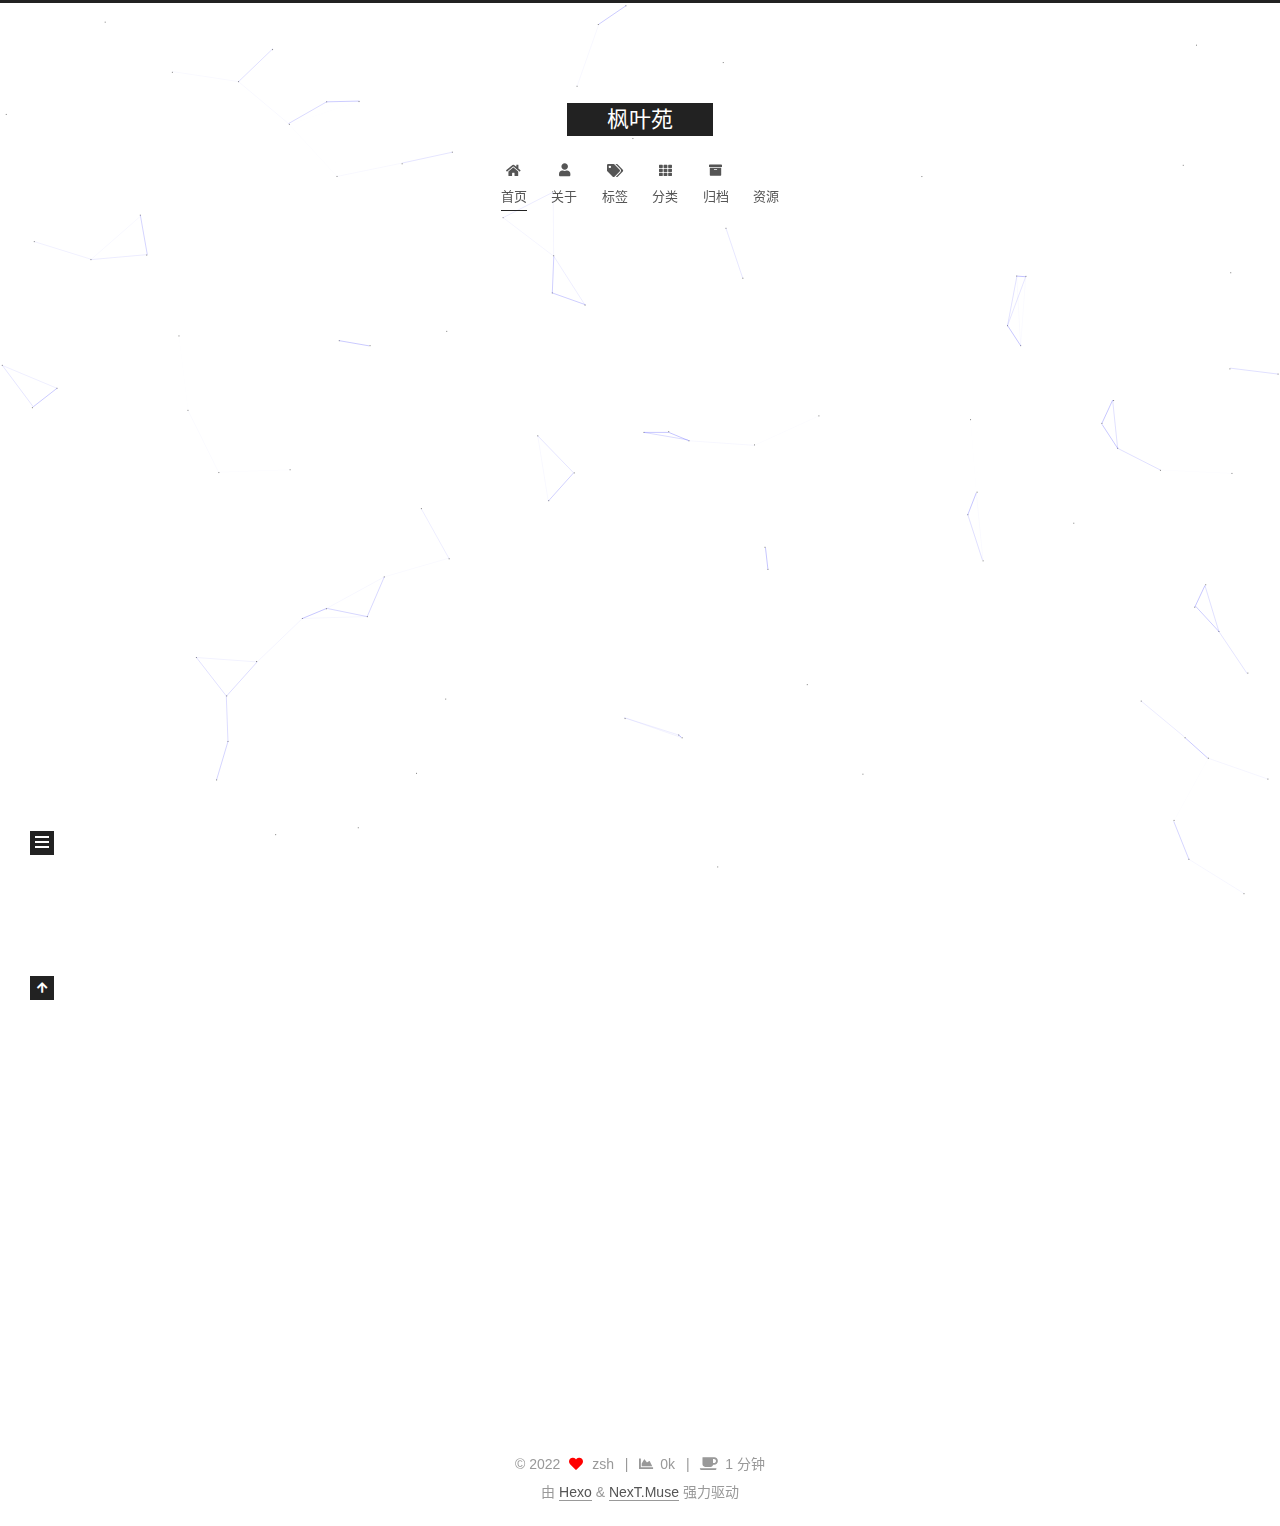
==== commit 68a83ff8: "Site updated: 2022-07-10 23:27:11" ====
--- a/index.html
+++ b/index.html
@@ -14,20 +14,22 @@
 
 
 <link rel="stylesheet" href="/lib/font-awesome/css/all.min.css">
+  <link rel="stylesheet" href="/lib/pace/pace-theme-minimal.min.css">
+  <script src="/lib/pace/pace.min.js"></script>
 
 <script id="hexo-configurations">
     var NexT = window.NexT || {};
     var CONFIG = {"hostname":"example.com","root":"/","scheme":"Muse","version":"7.8.0","exturl":false,"sidebar":{"position":"left","display":"post","padding":18,"offset":12,"onmobile":false},"copycode":{"enable":false,"show_result":false,"style":null},"back2top":{"enable":true,"sidebar":false,"scrollpercent":false},"bookmark":{"enable":false,"color":"#222","save":"auto"},"fancybox":false,"mediumzoom":false,"lazyload":false,"pangu":false,"comments":{"style":"tabs","active":null,"storage":true,"lazyload":false,"nav":null},"algolia":{"hits":{"per_page":10},"labels":{"input_placeholder":"Search for Posts","hits_empty":"We didn't find any results for the search: ${query}","hits_stats":"${hits} results found in ${time} ms"}},"localsearch":{"enable":false,"trigger":"auto","top_n_per_article":1,"unescape":false,"preload":false},"motion":{"enable":true,"async":false,"transition":{"post_block":"fadeIn","post_header":"slideDownIn","post_body":"slideDownIn","coll_header":"slideLeftIn","sidebar":"slideUpIn"}}};
   </script>
 
-  <meta name="description" content="选择有时候比努力更重要">
+  <meta name="description" content="凡是过往，皆为序章">
 <meta property="og:type" content="website">
 <meta property="og:title" content="枫叶苑">
 <meta property="og:url" content="http://example.com/index.html">
 <meta property="og:site_name" content="枫叶苑">
-<meta property="og:description" content="选择有时候比努力更重要">
+<meta property="og:description" content="凡是过往，皆为序章">
 <meta property="og:locale" content="zh_CN">
-<meta property="article:author" content="枫叶">
+<meta property="article:author" content="zsh">
 <meta name="twitter:card" content="summary">
 
 <link rel="canonical" href="http://example.com/">
@@ -115,9 +117,29 @@
     <a href="/" rel="section"><i class="fa fa-home fa-fw"></i>首页</a>
 
   </li>
+        <li class="menu-item menu-item-about">
+
+    <a href="/about/" rel="section"><i class="fa fa-user fa-fw"></i>关于</a>
+
+  </li>
+        <li class="menu-item menu-item-tags">
+
+    <a href="/tags/" rel="section"><i class="fa fa-tags fa-fw"></i>标签</a>
+
+  </li>
+        <li class="menu-item menu-item-categories">
+
+    <a href="/categories/" rel="section"><i class="fa fa-th fa-fw"></i>分类</a>
+
+  </li>
         <li class="menu-item menu-item-archives">
 
     <a href="/archives/" rel="section"><i class="fa fa-archive fa-fw"></i>归档</a>
+
+  </li>
+        <li class="menu-item menu-item-resources">
+
+    <a href="/resources/" rel="section"><i class="download fa-fw"></i>资源</a>
 
   </li>
   </ul>
@@ -151,8 +173,8 @@
 
     <span hidden itemprop="author" itemscope itemtype="http://schema.org/Person">
       <meta itemprop="image" content="/images/avatar.gif">
-      <meta itemprop="name" content="枫叶">
-      <meta itemprop="description" content="选择有时候比努力更重要">
+      <meta itemprop="name" content="zsh">
+      <meta itemprop="description" content="凡是过往，皆为序章">
     </span>
 
     <span hidden itemprop="publisher" itemscope itemtype="http://schema.org/Organization">
@@ -174,7 +196,21 @@
               <time title="创建时间：2022-07-08 22:40:31" itemprop="dateCreated datePublished" datetime="2022-07-08T22:40:31+08:00">2022-07-08</time>
             </span>
 
-          
+          <br>
+            <span class="post-meta-item" title="本文字数">
+              <span class="post-meta-item-icon">
+                <i class="far fa-file-word"></i>
+              </span>
+                <span class="post-meta-item-text">本文字数：</span>
+              <span>367</span>
+            </span>
+            <span class="post-meta-item" title="阅读时长">
+              <span class="post-meta-item-icon">
+                <i class="far fa-clock"></i>
+              </span>
+                <span class="post-meta-item-text">阅读时长 &asymp;</span>
+              <span>1 分钟</span>
+            </span>
 
         </div>
       </header>
@@ -271,8 +307,8 @@
 
       <div class="site-overview-wrap sidebar-panel">
         <div class="site-author motion-element" itemprop="author" itemscope itemtype="http://schema.org/Person">
-  <p class="site-author-name" itemprop="name">枫叶</p>
-  <div class="site-description" itemprop="description">选择有时候比努力更重要</div>
+  <p class="site-author-name" itemprop="name">zsh</p>
+  <div class="site-description" itemprop="description">凡是过往，皆为序章</div>
 </div>
 <div class="site-state-wrap motion-element">
   <nav class="site-state">
@@ -311,7 +347,17 @@
   <span class="with-love">
     <i class="fa fa-heart"></i>
   </span>
-  <span class="author" itemprop="copyrightHolder">枫叶</span>
+  <span class="author" itemprop="copyrightHolder">zsh</span>
+    <span class="post-meta-divider">|</span>
+    <span class="post-meta-item-icon">
+      <i class="fa fa-chart-area"></i>
+    </span>
+    <span title="站点总字数">0k</span>
+    <span class="post-meta-divider">|</span>
+    <span class="post-meta-item-icon">
+      <i class="fa fa-coffee"></i>
+    </span>
+    <span title="站点阅读时长">1 分钟</span>
 </div>
   <div class="powered-by">由 <a href="https://hexo.io/" class="theme-link" rel="noopener" target="_blank">Hexo</a> & <a href="https://muse.theme-next.org/" class="theme-link" rel="noopener" target="_blank">NexT.Muse</a> 强力驱动
   </div>
@@ -330,6 +376,8 @@
   </div>
 
   
+  
+  <script color='0,0,255' opacity='0.5' zIndex='-1' count='99' src="/lib/canvas-nest/canvas-nest.min.js"></script>
   <script src="/lib/anime.min.js"></script>
   <script src="/lib/velocity/velocity.min.js"></script>
   <script src="/lib/velocity/velocity.ui.min.js"></script>
--- a/css/main.css
+++ b/css/main.css
@@ -1168,7 +1168,7 @@
 }
 .links-of-author a::before,
 .links-of-author span.exturl::before {
-  background: #a4d50b;
+  background: #140a03;
   border-radius: 50%;
   content: ' ';
   display: inline-block;
